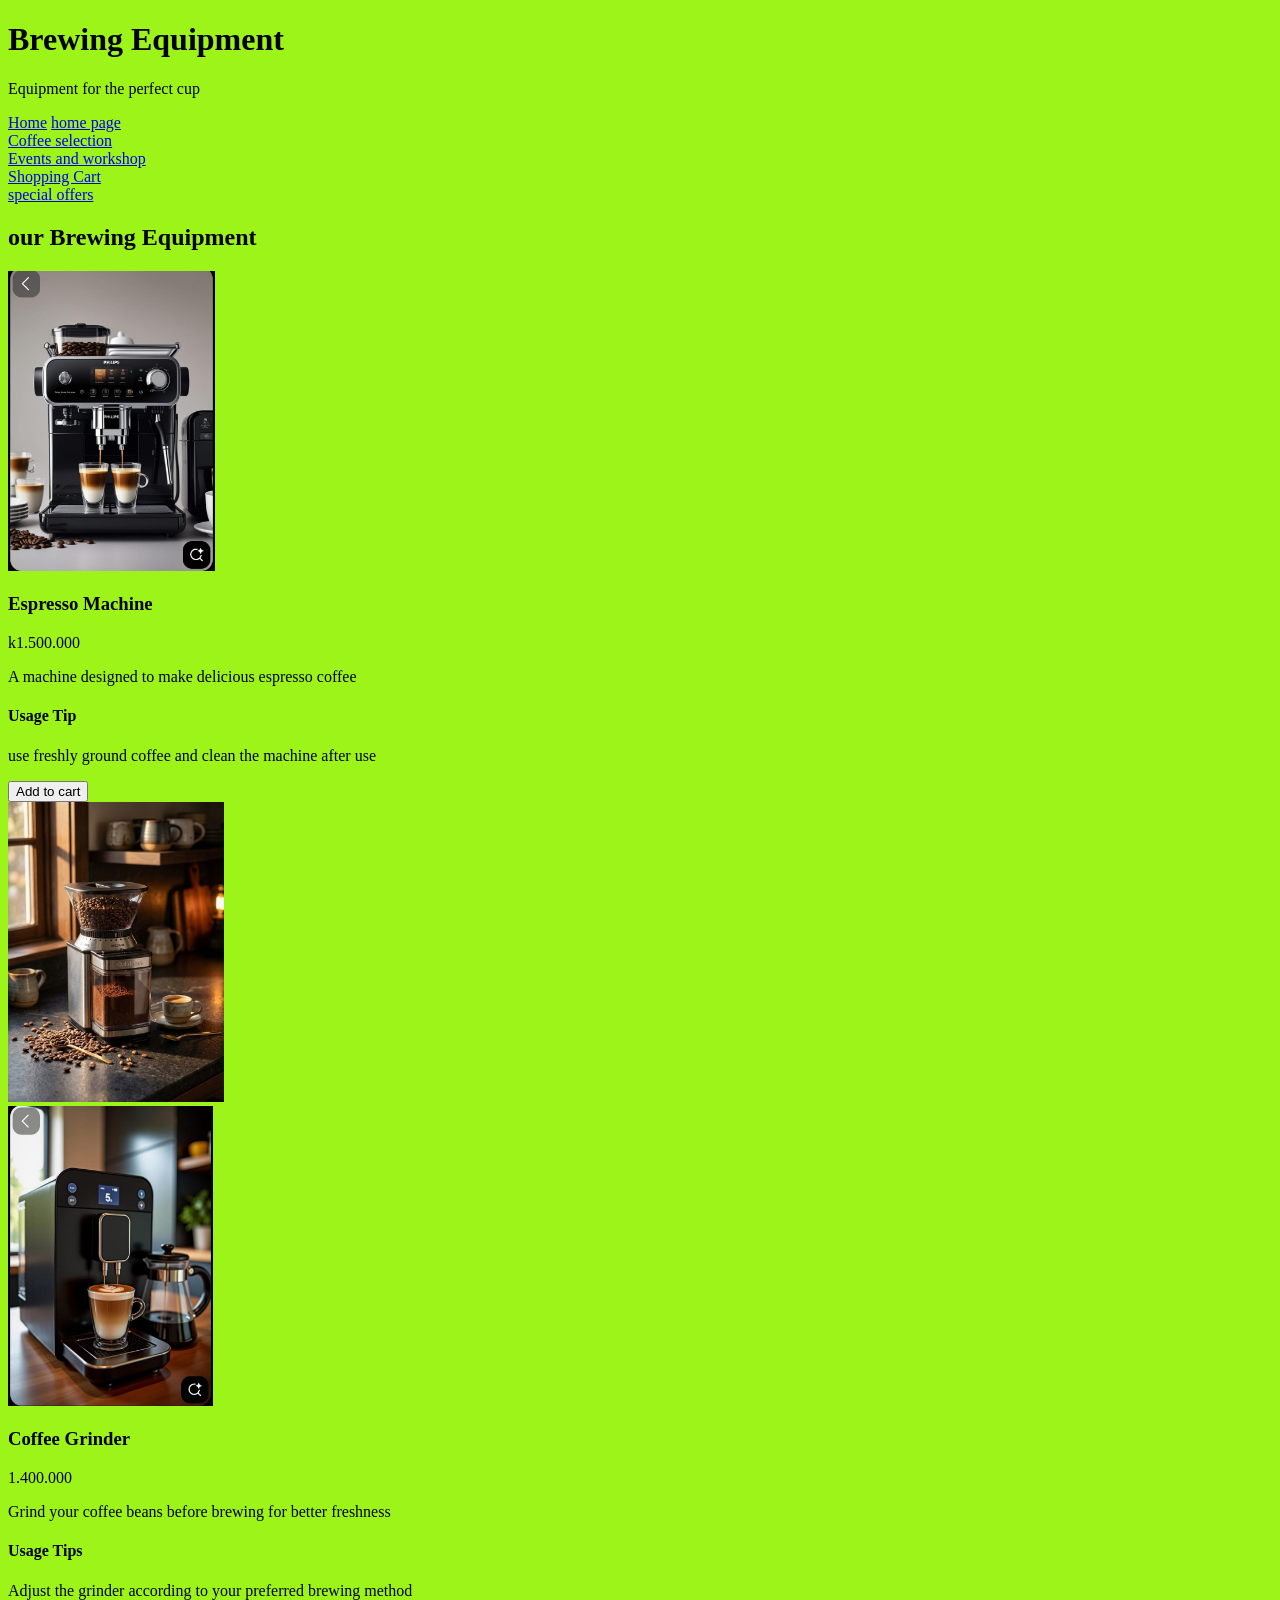
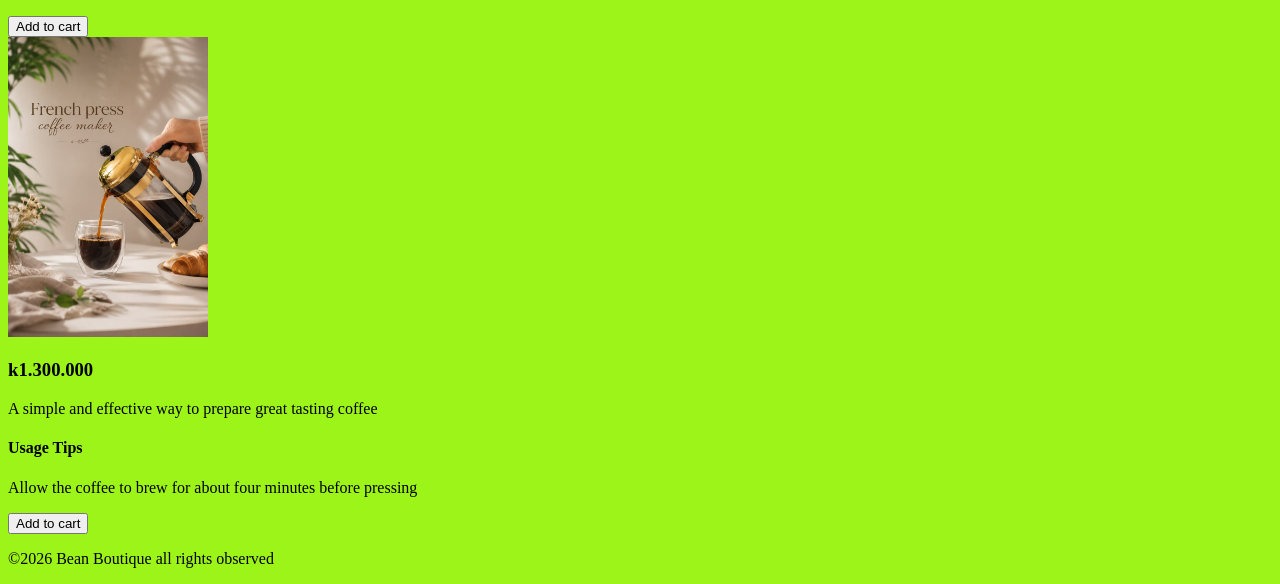
==== Brewing Equipment.html @ 2e056279 "commit" ====
<!doctype html>
<html>
    <head>
        <title>Bean Boutique Brewing Equipment</title>
        <link rel="stylesheet" href="style.CSS">
        </head>
        <body>
            <header>
                <h1>Brewing Equipment</h1>
                <p>Equipment for the perfect cup</p>
            </header>
            <nav>
                <a href="Home.html">Home</a>
        <a href="home page.html">home page</a><br>
        <a href="Coffee selection.html">Coffee selection</a><br>
        <a href="Events and Workshop.html">Events and workshop</a><br>
        <a href="Shopping Cart.html">Shopping Cart</a><br>
        <a href="special offers.html">special offers</a><br>
    </nav>
    <main>
    <section>
        <h2>our Brewing Equipment</h2>
        <div class="products">
            <img src="brewing 1.jpeg" alt="brewing coffee" height="300" length="200">
            <h3>Espresso Machine</h3>
            <p>k1.500.000</p>
            <p>A machine designed to make delicious espresso coffee</p>
            <h4>Usage Tip</h4>
            <p>use freshly ground coffee and clean the machine after use</p>
            <button>Add to cart</button>
            </div>
            <div class="product">
                <img src="coffee grinder.jpeg" alt="coffee gronder" height="300" length="200">
            </div>
        <img src="brewing 2.jpeg" alt="brewing equipment" height="300" length="200">
        <h3>Coffee Grinder</h3>
        <p>1.400.000</p>
        <p>Grind your coffee beans before brewing for better freshness</p>
        <h4>Usage Tips</h4>
        <p>Adjust the grinder according to your preferred brewing method</p>
        <button>Add to cart</button>
        </div>
        <div class="product">
            <img src="french press.jpeg" alt="french press" height="300" length="200">
            <h3>k1.300.000</h3>
            <p>A simple and effective way to prepare great tasting coffee</p>
            <h4>Usage Tips</h4>
            <p>Allow the coffee to brew for about four minutes before pressing</p>
            <button>Add to cart</button>
        </div>
    </div>
    </section>
    <footer>
        <p>&copy;2026 Bean Boutique all rights observed</p>
    </footer>
            </body>
            </html>
---- style.CSS ----
body {
    background-color:rgb(157, 244, 25) ;
}
.footer{
    display: flex;
    justify-content: space-around;
    align-items: center;
}
.nav{
    display: flex;
    justify-content: space-around;
    align-items: center;
    padding: 15px;
}
.content{
    display: grid;
    grid-template-columns: 1fr; ifr;
    gap:30px;
}
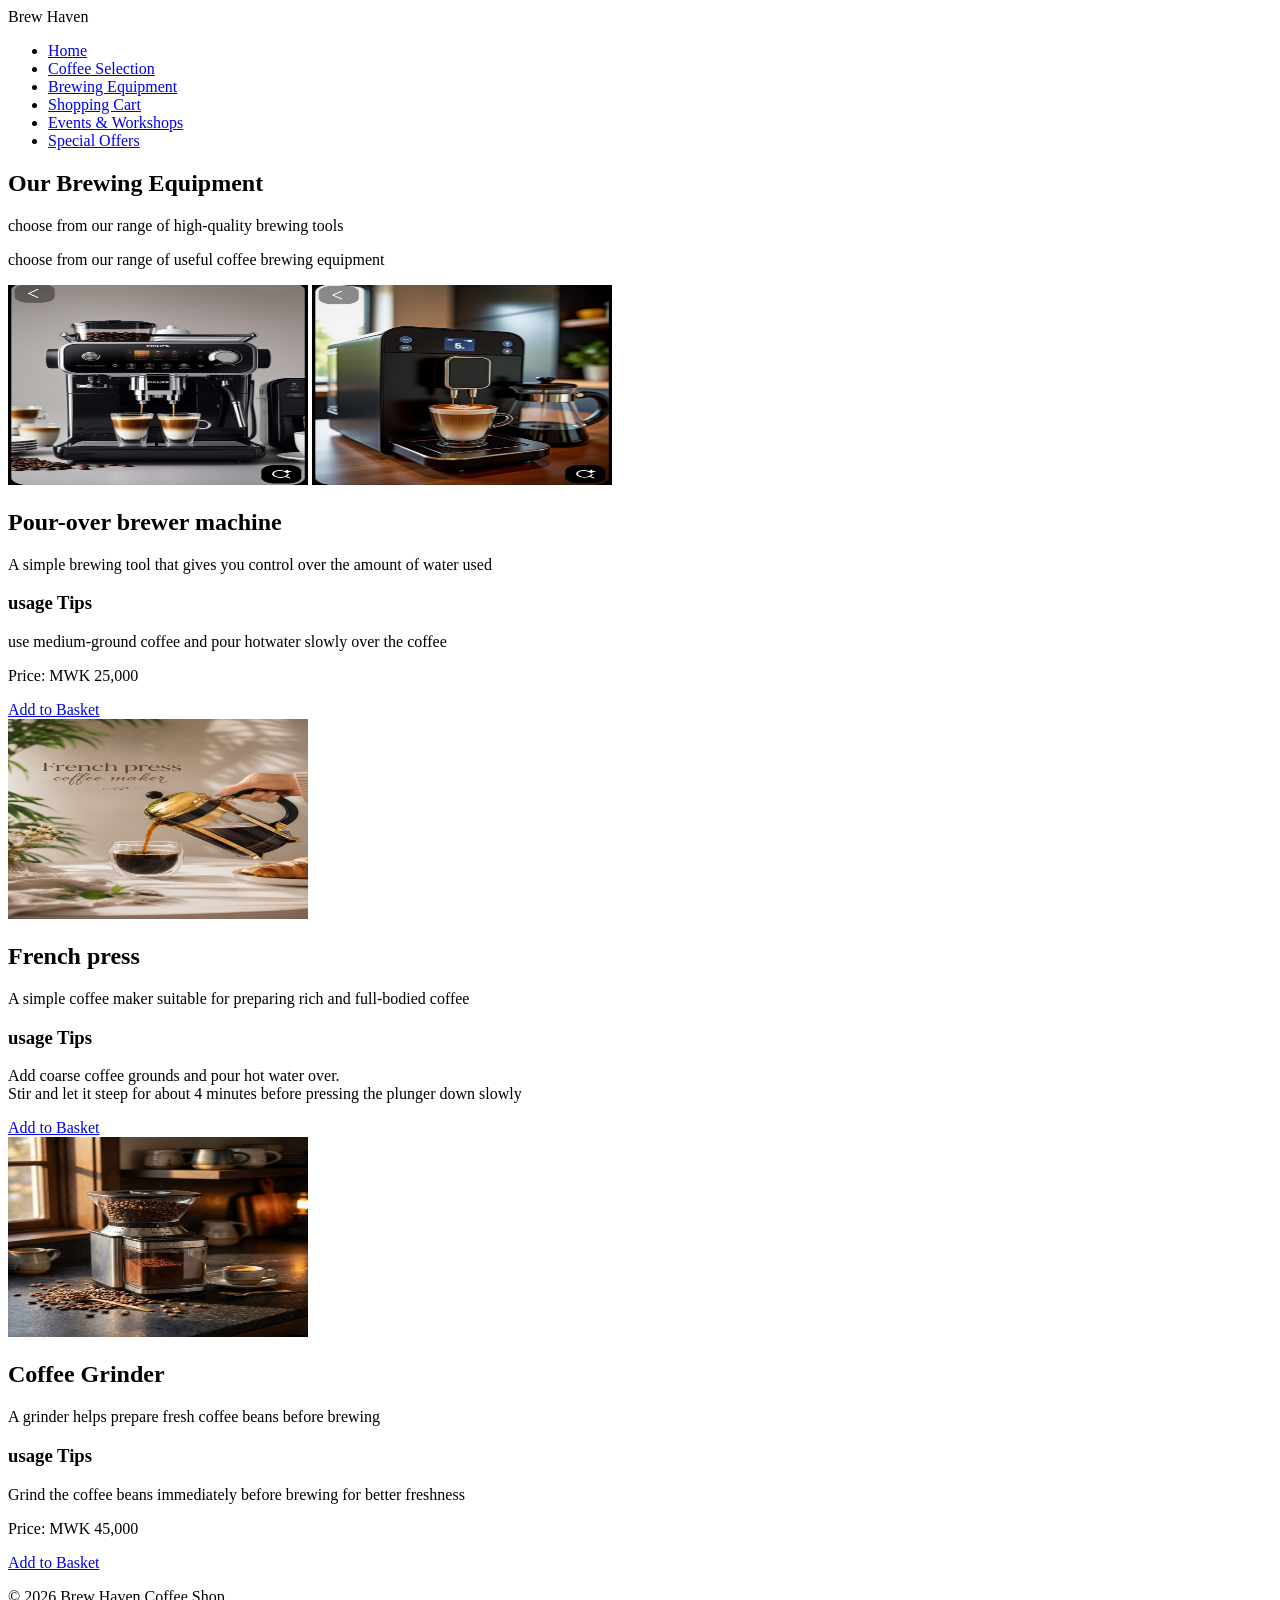
==== commit da37f53c: "tuesdays work" ====
--- a/Brewing Equipment.html
+++ b/Brewing Equipment.html
@@ -1,58 +1,70 @@
-<!doctype html>
+<!DOCTYPE html>
 <html>
-    <head>
-        <title>Bean Boutique Brewing Equipment</title>
-        <link rel="stylesheet" href="style.CSS">
-        </head>
-        <body>
-            <header>
-                <h1>Brewing Equipment</h1>
-                <p>Equipment for the perfect cup</p>
-            </header>
-            <nav>
-                <a href="Home.html">Home</a>
-        <a href="home page.html">home page</a><br>
-        <a href="Coffee selection.html">Coffee selection</a><br>
-        <a href="Events and Workshop.html">Events and workshop</a><br>
-        <a href="Shopping Cart.html">Shopping Cart</a><br>
-        <a href="special offers.html">special offers</a><br>
-    </nav>
+<head>
+    <meta charset="UTF-8">
+    <meta name="viewport" content="width=device-width, initial-scale=1.0">
+    <title>Brewing Equipment - Brew Haven</title>
+    <link rel="stylesheet" href="style.css">
+</head>
+<body>
+    <header>
+        <div class="logo">Brew Haven</div>
+        <nav>
+            <ul>
+                <li><a href="home page.html">Home</a></li>
+                <li><a href="Coffee Selection.html">Coffee Selection</a></li>
+                <li><a class="active" href="equipment.html">Brewing Equipment</a></li>
+                <li><a href="cart.html">Shopping Cart</a></li>
+                <li><a href="events.html">Events & Workshops</a></li>
+                <li><a href="offers.html">Special Offers</a></li>
+            </ul>
+        </nav>
+    </header>
     <main>
-    <section>
-        <h2>our Brewing Equipment</h2>
-        <div class="products">
-            <img src="brewing 1.jpeg" alt="brewing coffee" height="300" length="200">
-            <h3>Espresso Machine</h3>
-            <p>k1.500.000</p>
-            <p>A machine designed to make delicious espresso coffee</p>
-            <h4>Usage Tip</h4>
-            <p>use freshly ground coffee and clean the machine after use</p>
-            <button>Add to cart</button>
+        <section class="brewing-equipment">
+            <h1>Our Brewing Equipment</h1>
+            <p>choose from our range of high-quality brewing tools</p>
+            <p>choose from our range of useful coffee brewing equipment</p>
+            <div class="cards">
+                <article class="card">
+                    <img src="brewing 1.jpeg" alt="coffee brewing equipment" width="300" height="200">
+                    <img src="brewing 2.jpeg" alt="coffee brewing equipment" width="300" height="200">
+                    <div class="card-content">
+                        <h2>Pour-over brewer machine</h2>
+                        <p>A simple brewing tool that gives you control over the amount of water used</p>
+                        <h3>usage Tips</h3>
+                        <p>use medium-ground coffee and pour hotwater slowly over the coffee </p>
+                        <p class="price">Price: MWK 25,000</p>
+                        <a class="button" href="cart.html">Add to Basket</a>
+                    </div>
+                </article>
+                <article class="card">
+                    <img src="french press.jpeg" alt="french press" width="300" height="200">
+                    <div class="card-content">
+                        <h2>French press</h2>
+                        <p> A simple coffee maker suitable for preparing rich and full-bodied coffee</p>
+                        <h3>usage Tips</h3>
+                        <p> Add coarse coffee grounds and pour hot water over.<br> Stir and let it steep for about 4 minutes before pressing the plunger down slowly</p>
+                        </p>
+                        <a class="button" href="cart.html">Add to Basket</a>
+                    </div>
+                </article>
+                <article class="card">
+                    <img src="coffee grinder.jpeg" alt="coffee grinder" width="300" height="200">
+                    <div class="card-content">
+                        <h2>Coffee Grinder</h2>
+                        <p>A grinder helps prepare fresh coffee beans before brewing</p>
+                        <h3>usage Tips</h3>
+                        <p>Grind the coffee beans immediately before brewing for better freshness</p>
+                        <p class="price">Price: MWK 45,000</p>
+                        <a class="button" href="cart.html">Add to Basket</a>
+                    </div>
+                </article>
             </div>
-            <div class="product">
-                <img src="coffee grinder.jpeg" alt="coffee gronder" height="300" length="200">
-            </div>
-        <img src="brewing 2.jpeg" alt="brewing equipment" height="300" length="200">
-        <h3>Coffee Grinder</h3>
-        <p>1.400.000</p>
-        <p>Grind your coffee beans before brewing for better freshness</p>
-        <h4>Usage Tips</h4>
-        <p>Adjust the grinder according to your preferred brewing method</p>
-        <button>Add to cart</button>
-        </div>
-        <div class="product">
-            <img src="french press.jpeg" alt="french press" height="300" length="200">
-            <h3>k1.300.000</h3>
-            <p>A simple and effective way to prepare great tasting coffee</p>
-            <h4>Usage Tips</h4>
-            <p>Allow the coffee to brew for about four minutes before pressing</p>
-            <button>Add to cart</button>
-        </div>
-    </div>
-    </section>
+        </section>
+    </main>
     <footer>
-        <p>&copy;2026 Bean Boutique all rights observed</p>
+        <p>&copy; 2026 Brew Haven Coffee Shop</p>
     </footer>
-            </body>
-            </html>
-        +</body>
+</html>
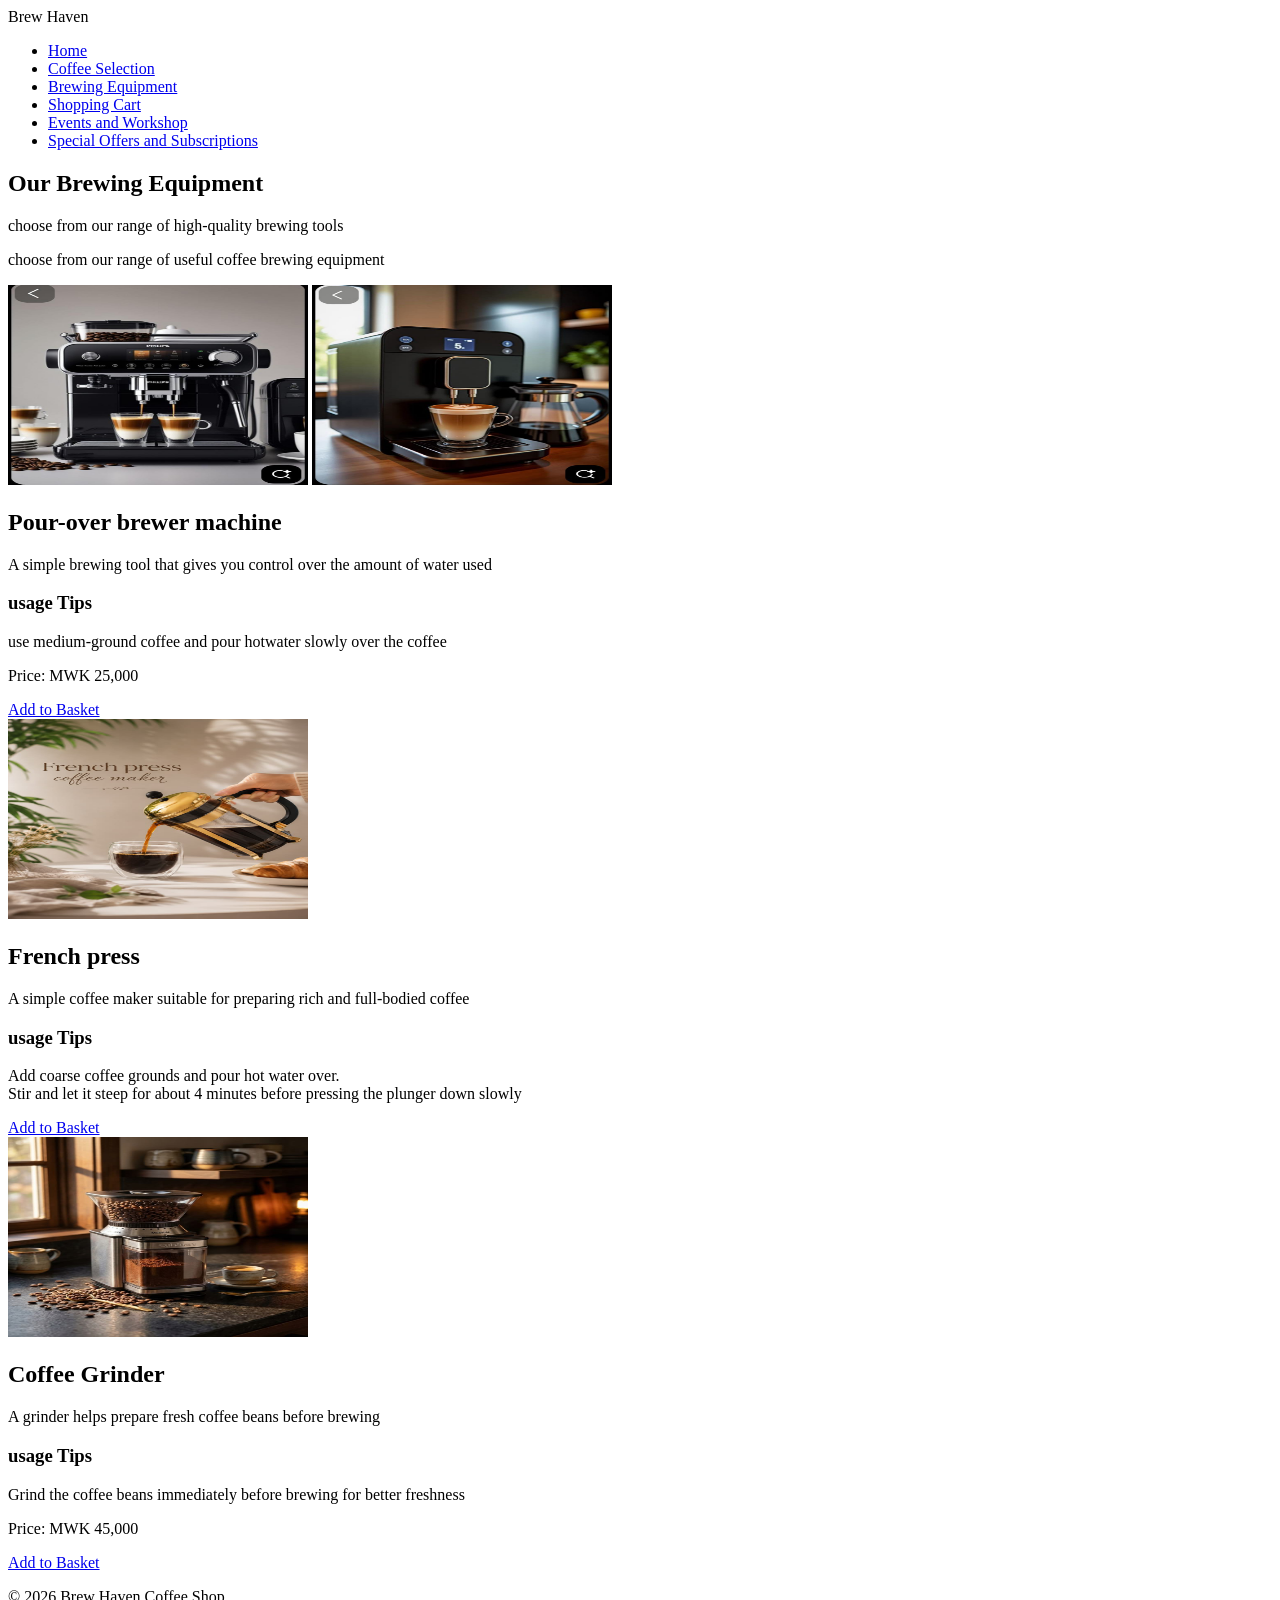
==== commit 76d117f5: "tuesdays work" ====
--- a/Brewing Equipment.html
+++ b/Brewing Equipment.html
@@ -13,10 +13,10 @@
             <ul>
                 <li><a href="home page.html">Home</a></li>
                 <li><a href="Coffee Selection.html">Coffee Selection</a></li>
-                <li><a class="active" href="equipment.html">Brewing Equipment</a></li>
-                <li><a href="cart.html">Shopping Cart</a></li>
-                <li><a href="events.html">Events & Workshops</a></li>
-                <li><a href="offers.html">Special Offers</a></li>
+                <li><a href="Brewing Equipment.html">Brewing Equipment</a></li>
+                <li><a href="Shopping Cart.html">Shopping Cart</a></li>
+                <li><a href="Events and Workshop.html">Events and Workshop</a></li>
+                <li><a href="Special Offers and Subscriptions.html">Special Offers and Subscriptions</a></li>
             </ul>
         </nav>
     </header>
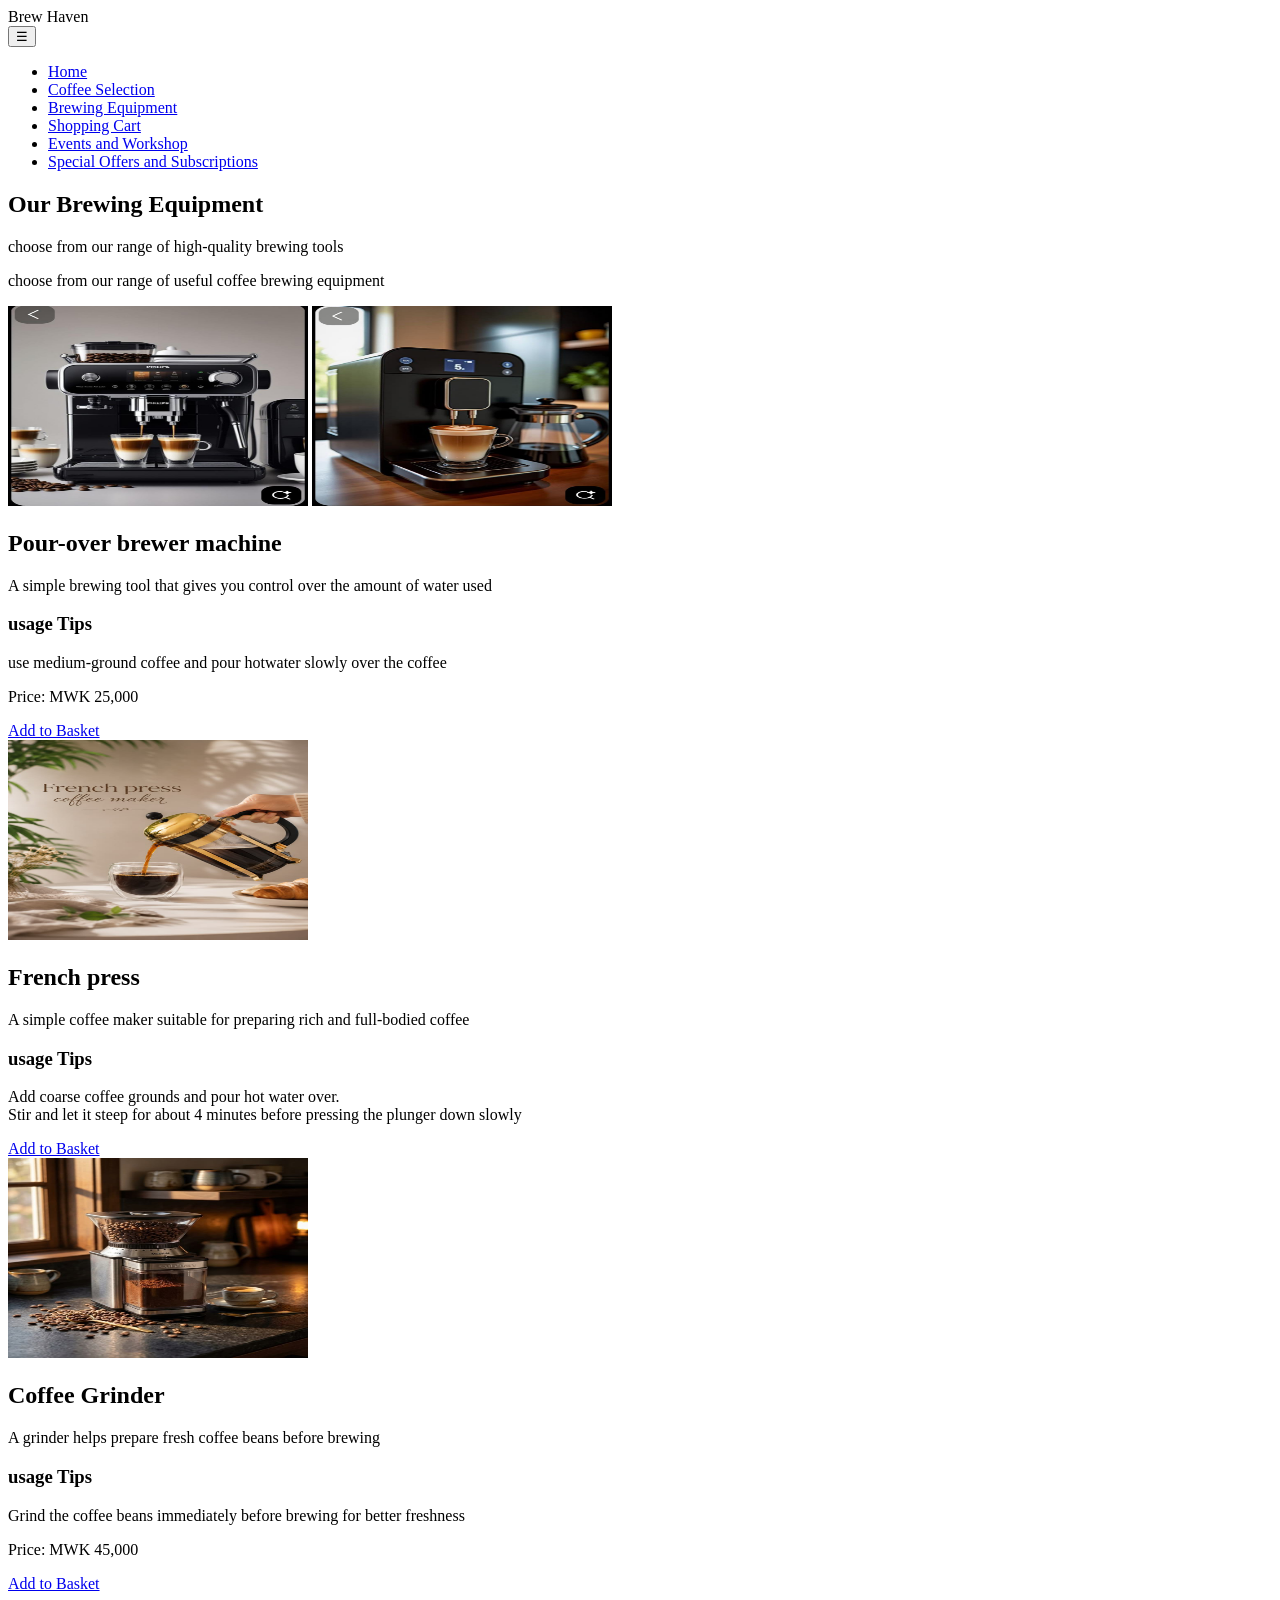
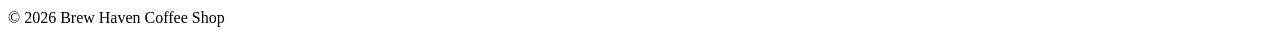
==== commit 4daefa21: "added the hambuger menu" ====
--- a/Brewing Equipment.html
+++ b/Brewing Equipment.html
@@ -9,9 +9,11 @@
 <body>
     <header>
         <div class="logo">Brew Haven</div>
+        <button class="menu" id="menu" aria-label="Toggle navigation">&#9776;</button>
+
         <nav>
-            <ul>
-                <li><a href="home page.html">Home</a></li>
+            <ul class="navlinks" id="navlinks">
+                <li><a href="index.html">Home</a></li>
                 <li><a href="Coffee Selection.html">Coffee Selection</a></li>
                 <li><a href="Brewing Equipment.html">Brewing Equipment</a></li>
                 <li><a href="Shopping Cart.html">Shopping Cart</a></li>
@@ -66,5 +68,6 @@
     <footer>
         <p>&copy; 2026 Brew Haven Coffee Shop</p>
     </footer>
+    <script src="script.js"></script>
 </body>
 </html>
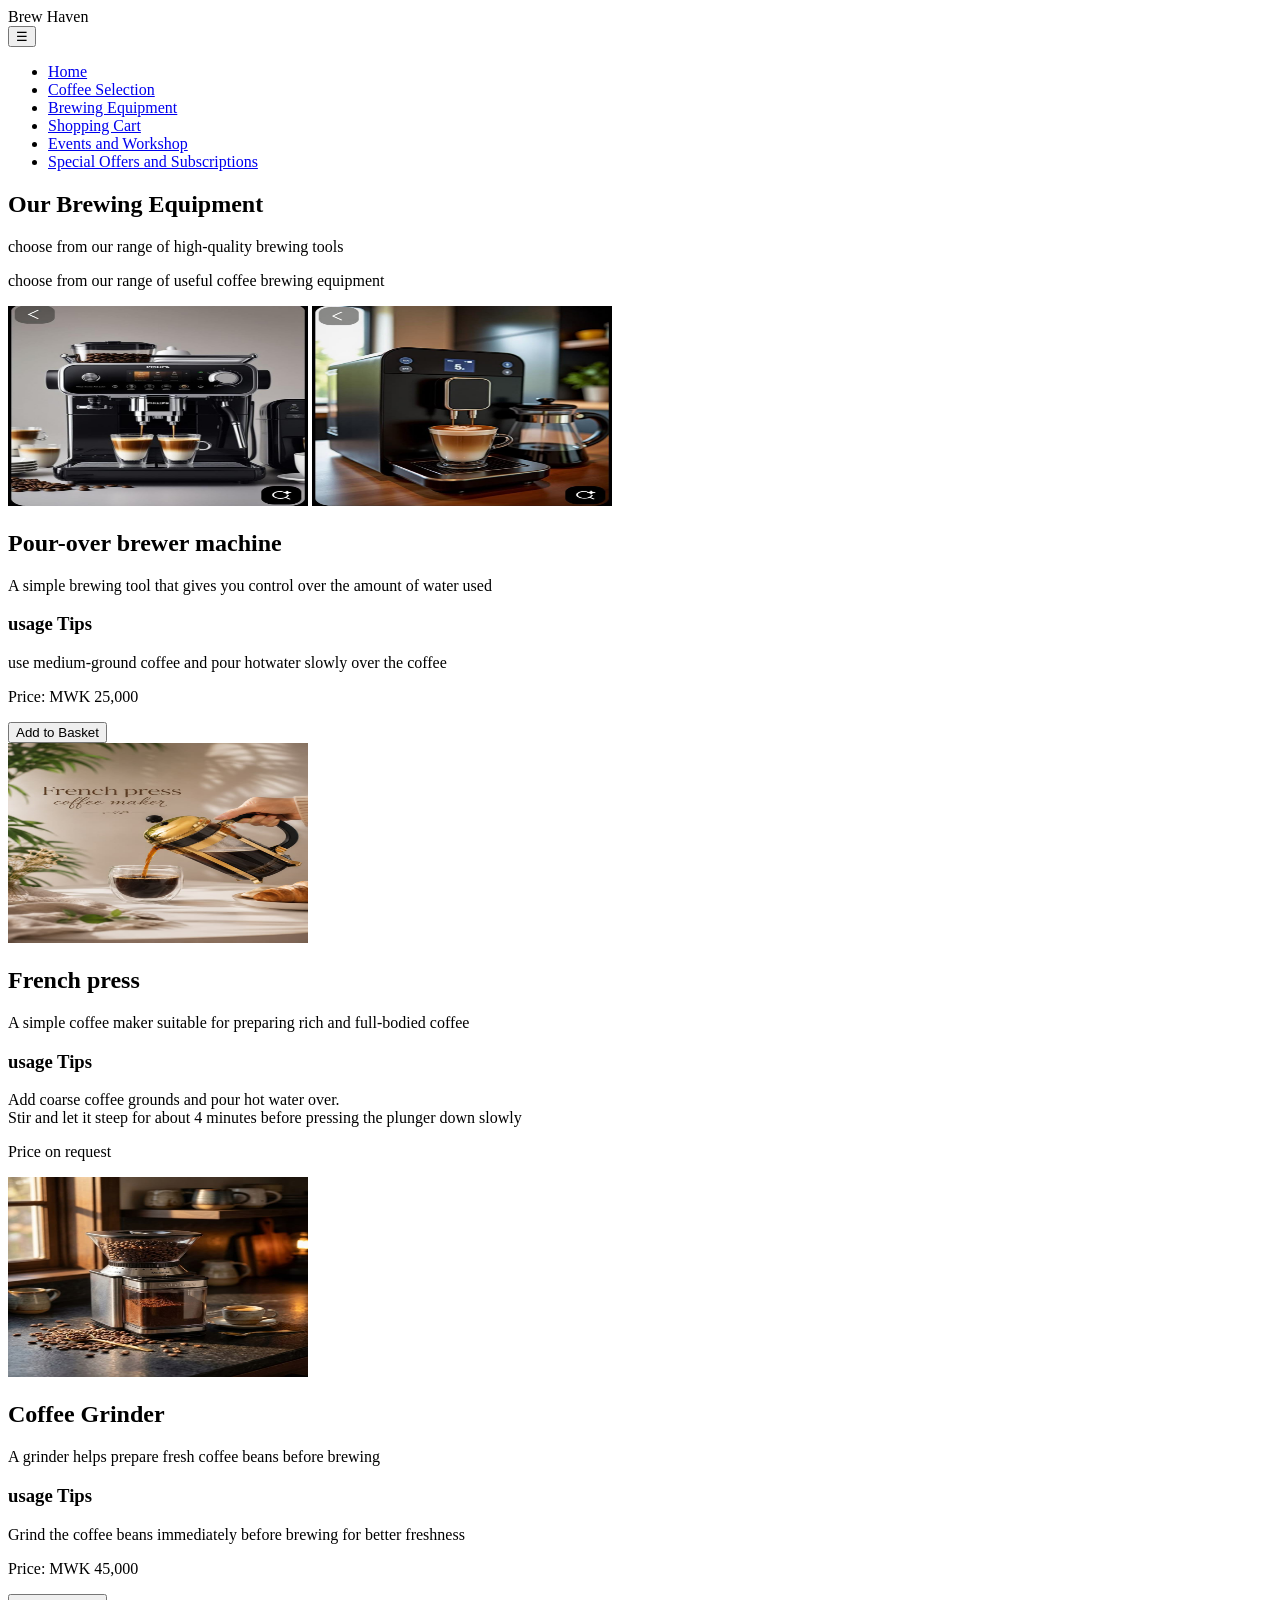
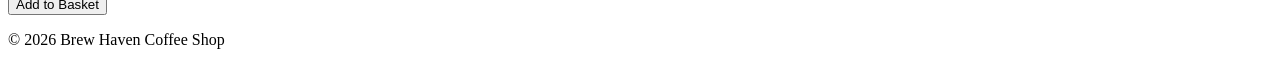
==== commit e6170162: "styled on the mobile and changed the style of the website" ====
--- a/Brewing Equipment.html
+++ b/Brewing Equipment.html
@@ -37,7 +37,7 @@
                         <h3>usage Tips</h3>
                         <p>use medium-ground coffee and pour hotwater slowly over the coffee </p>
                         <p class="price">Price: MWK 25,000</p>
-                        <a class="button" href="cart.html">Add to Basket</a>
+                        <button class="button add-to-cart" type="button" data-name="Pour-over brewer machine" data-price="25000">Add to Basket</button>
                     </div>
                 </article>
                 <article class="card">
@@ -48,7 +48,7 @@
                         <h3>usage Tips</h3>
                         <p> Add coarse coffee grounds and pour hot water over.<br> Stir and let it steep for about 4 minutes before pressing the plunger down slowly</p>
                         </p>
-                        <a class="button" href="cart.html">Add to Basket</a>
+                        <p class="price">Price on request</p>
                     </div>
                 </article>
                 <article class="card">
@@ -59,7 +59,7 @@
                         <h3>usage Tips</h3>
                         <p>Grind the coffee beans immediately before brewing for better freshness</p>
                         <p class="price">Price: MWK 45,000</p>
-                        <a class="button" href="cart.html">Add to Basket</a>
+                        <button class="button add-to-cart" type="button" data-name="Coffee Grinder" data-price="45000">Add to Basket</button>
                     </div>
                 </article>
             </div>
